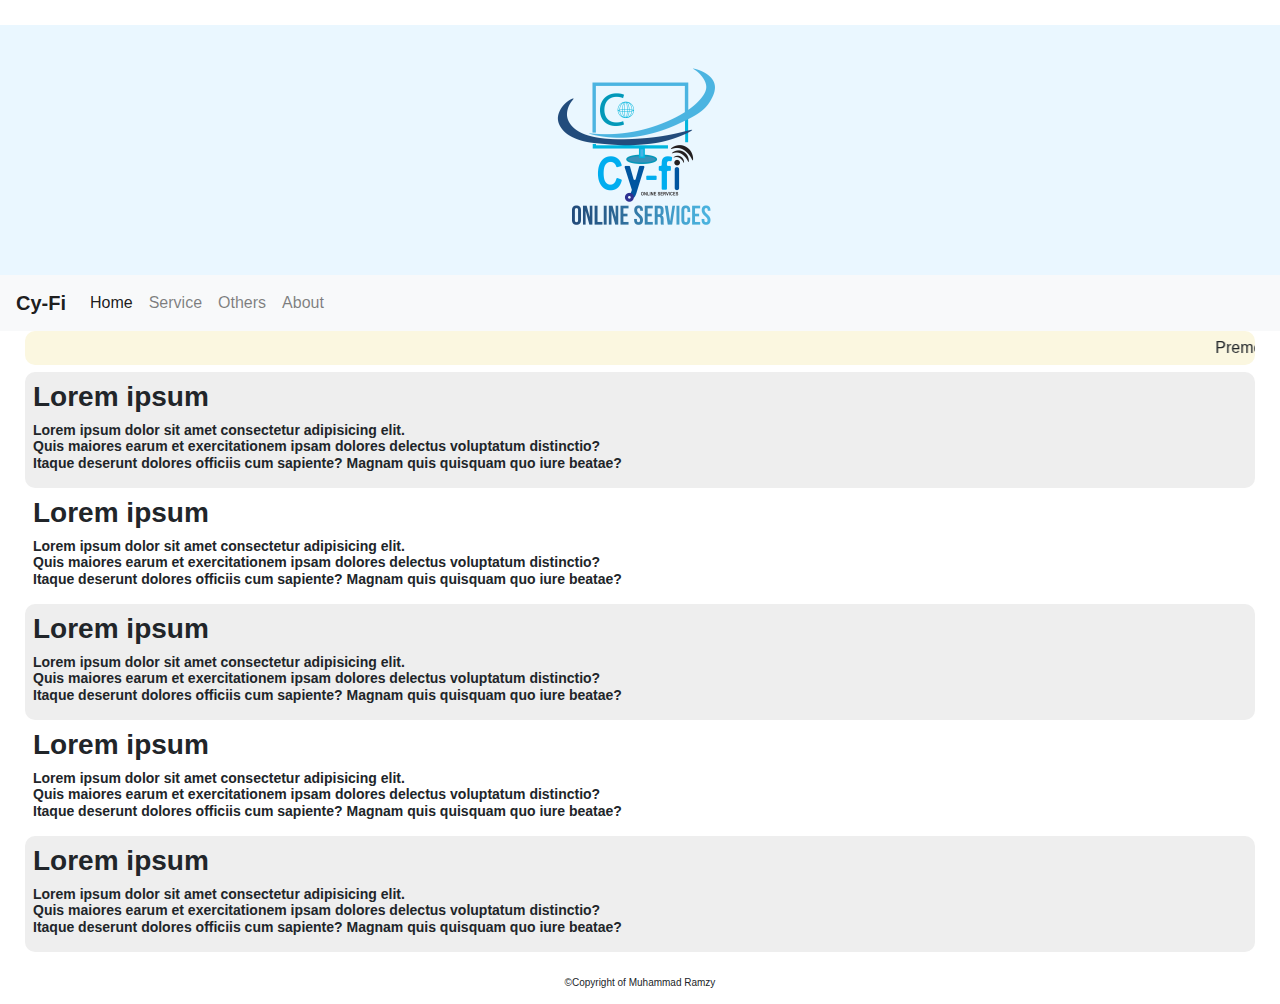
==== index.html @ f26390e0 "cy-fi" ====
<!DOCTYPE html>
<html lang="en">

<head>

    <meta charset="UTF-8">
    <meta name="viewport" content="width=device-width, initial-scale=1.0">
    <title>Cy-Fi</title>
    <link rel="stylesheet" href="https://maxcdn.bootstrapcdn.com/bootstrap/4.0.0/css/bootstrap.min.css" integrity="sha384-Gn5384xqQ1aoWXA+058RXPxPg6fy4IWvTNh0E263XmFcJlSAwiGgFAW/dAiS6JXm" crossorigin="anonymous">
    <link rel="stylesheet" href="style.css">

</head>

<body>
    
    <header>

        <div class="img-div">
            <img src="images/profile.png" alt="Cy-Fi">
        </div>
        <div class="menu">
            <nav class="navbar navbar-expand-lg navbar-light bg-light">
                <a class="navbar-brand cy-fi-nav-name" href="#">Cy-Fi</a>
                <button class="navbar-toggler" type="button" data-toggle="collapse" data-target="#navbarNavAltMarkup" aria-controls="navbarNavAltMarkup" aria-expanded="false" aria-label="Toggle navigation">
                  <span class="navbar-toggler-icon"></span>
                </button>
                <div class="collapse navbar-collapse" id="navbarNavAltMarkup">
                  <div class="navbar-nav">
                    <a class="nav-item nav-link active" href="index.html">Home <span class="sr-only">(current)</span></a>
                    <a class="nav-item nav-link" href="services.html">Service</a>
                    <a class="nav-item nav-link" href="#">Others</a>
                    <a class="nav-item nav-link" href="#">About</a>
                  </div>
                </div>
              </nav>
        </div>
    </header>

    <main>

        <marquee behavior="scroll" direction="left" loop>Premetric scholorship Last date 30/10/2020 | Postmetric scholorship Last
            date 30/10/2020 | Joseph mundachery last date 30/10/2020 | 
        </marquee>

        <div class="content1">
        <h2>Lorem ipsum</h2>
        <h3></h3>
        <h4>Lorem ipsum dolor sit amet consectetur adipisicing elit. <br>
            Quis maiores earum et exercitationem ipsam dolores delectus voluptatum distinctio?<br>
            Itaque deserunt dolores officiis cum sapiente? Magnam quis quisquam quo iure beatae?
        </h4>
        </div>
        
        <div class="content">
        <h2>Lorem ipsum</h2>
        <h3></h3>
        <h4>Lorem ipsum dolor sit amet consectetur adipisicing elit. <br>
            Quis maiores earum et exercitationem ipsam dolores delectus voluptatum distinctio?<br>
            Itaque deserunt dolores officiis cum sapiente? Magnam quis quisquam quo iure beatae?
        </h4>
        </div>

        <div class="content1">
        <h2>Lorem ipsum</h2>
        <h3></h3>
        <h4>Lorem ipsum dolor sit amet consectetur adipisicing elit. <br>
            Quis maiores earum et exercitationem ipsam dolores delectus voluptatum distinctio?<br>
            Itaque deserunt dolores officiis cum sapiente? Magnam quis quisquam quo iure beatae?
        </h4>
        </div>

        <div class="content">
            <h2>Lorem ipsum</h2>
            <h3></h3>
            <h4>Lorem ipsum dolor sit amet consectetur adipisicing elit. <br>
                Quis maiores earum et exercitationem ipsam dolores delectus voluptatum distinctio?<br>
                Itaque deserunt dolores officiis cum sapiente? Magnam quis quisquam quo iure beatae?
            </h4>
            </div>

            <div class="content1">
                <h2>Lorem ipsum</h2>
                <h3></h3>
                <h4>Lorem ipsum dolor sit amet consectetur adipisicing elit. <br>
                    Quis maiores earum et exercitationem ipsam dolores delectus voluptatum distinctio?<br>
                    Itaque deserunt dolores officiis cum sapiente? Magnam quis quisquam quo iure beatae?
                </h4>
                </div>

    </main>

    <h6>©Copyright of Muhammad Ramzy</h6>

    <!--script files-->
    <script src="https://code.jquery.com/jquery-3.2.1.slim.min.js" integrity="sha384-KJ3o2DKtIkvYIK3UENzmM7KCkRr/rE9/Qpg6aAZGJwFDMVNA/GpGFF93hXpG5KkN" crossorigin="anonymous"></script>
    <script src="https://cdnjs.cloudflare.com/ajax/libs/popper.js/1.12.9/umd/popper.min.js" integrity="sha384-ApNbgh9B+Y1QKtv3Rn7W3mgPxhU9K/ScQsAP7hUibX39j7fakFPskvXusvfa0b4Q" crossorigin="anonymous"></script>
    <script src="https://maxcdn.bootstrapcdn.com/bootstrap/4.0.0/js/bootstrap.min.js" integrity="sha384-JZR6Spejh4U02d8jOt6vLEHfe/JQGiRRSQQxSfFWpi1MquVdAyjUar5+76PVCmYl" crossorigin="anonymous"></script>
    <script src="app.js"></script>

</body>

</html>
---- style.css ----
*{
    margin: 0;
    padding: 0;
}

header {
    float: left;
    display: block;
    background-color: rgb(234, 247, 255);
    width: 100%;
    text-align: center;
    justify-content: center;
}

.img-div img {
    width: 250px;
}

.menu {
    margin-top: 0px;
}

main {
    margin-top: 10px;
    margin: 25px;
}

.content1 {
    border-radius: 10px;
    width: 100%;
    background-color: rgb(238, 238, 238);
    padding: 8px;
}

.content {
    border-radius: 10px;
    width: 100%;
    padding: 8px;
}

h2 {
    font-size: 28px;
    font-weight: 600;
}

h4 {
    font-size: 14px;
    font-weight: 600;
}

h6 {
    margin: 15px;
    text-align: center;
    font-size: 10px;
}

.cy-fi-nav-name {
    font-family: 'arial', sans-serif;
    font-weight: 600;
}

marquee {
    padding: 5px;
    border-radius: 10px;
    width: 100%;
   /* margin: 5px;*/
    background-color: rgb(251, 247, 224);
}
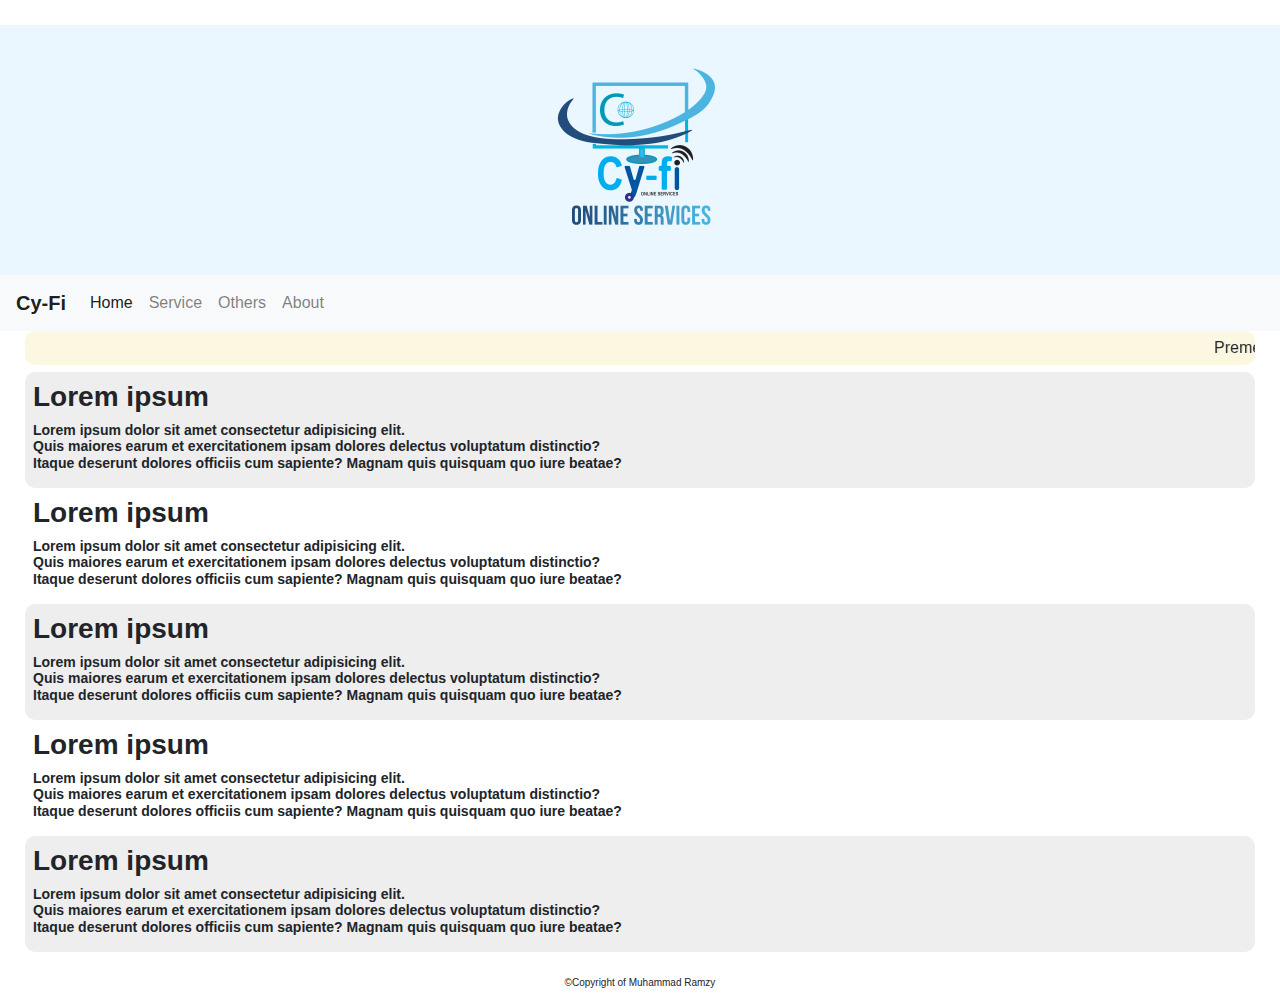
==== commit 615adf39: "Update index.html" ====
--- a/index.html
+++ b/index.html
@@ -8,6 +8,8 @@
     <title>Cy-Fi</title>
     <link rel="stylesheet" href="https://maxcdn.bootstrapcdn.com/bootstrap/4.0.0/css/bootstrap.min.css" integrity="sha384-Gn5384xqQ1aoWXA+058RXPxPg6fy4IWvTNh0E263XmFcJlSAwiGgFAW/dAiS6JXm" crossorigin="anonymous">
     <link rel="stylesheet" href="style.css">
+    <link rel="icon" href="images/profile.jpg" type="image/x-icon"/>
+    <link rel="shortcut icon" href="images/profile.jpg" type="image/x-icon"/>
 
 </head>
 
@@ -99,4 +101,4 @@
 
 </body>
 
-</html>+</html>
